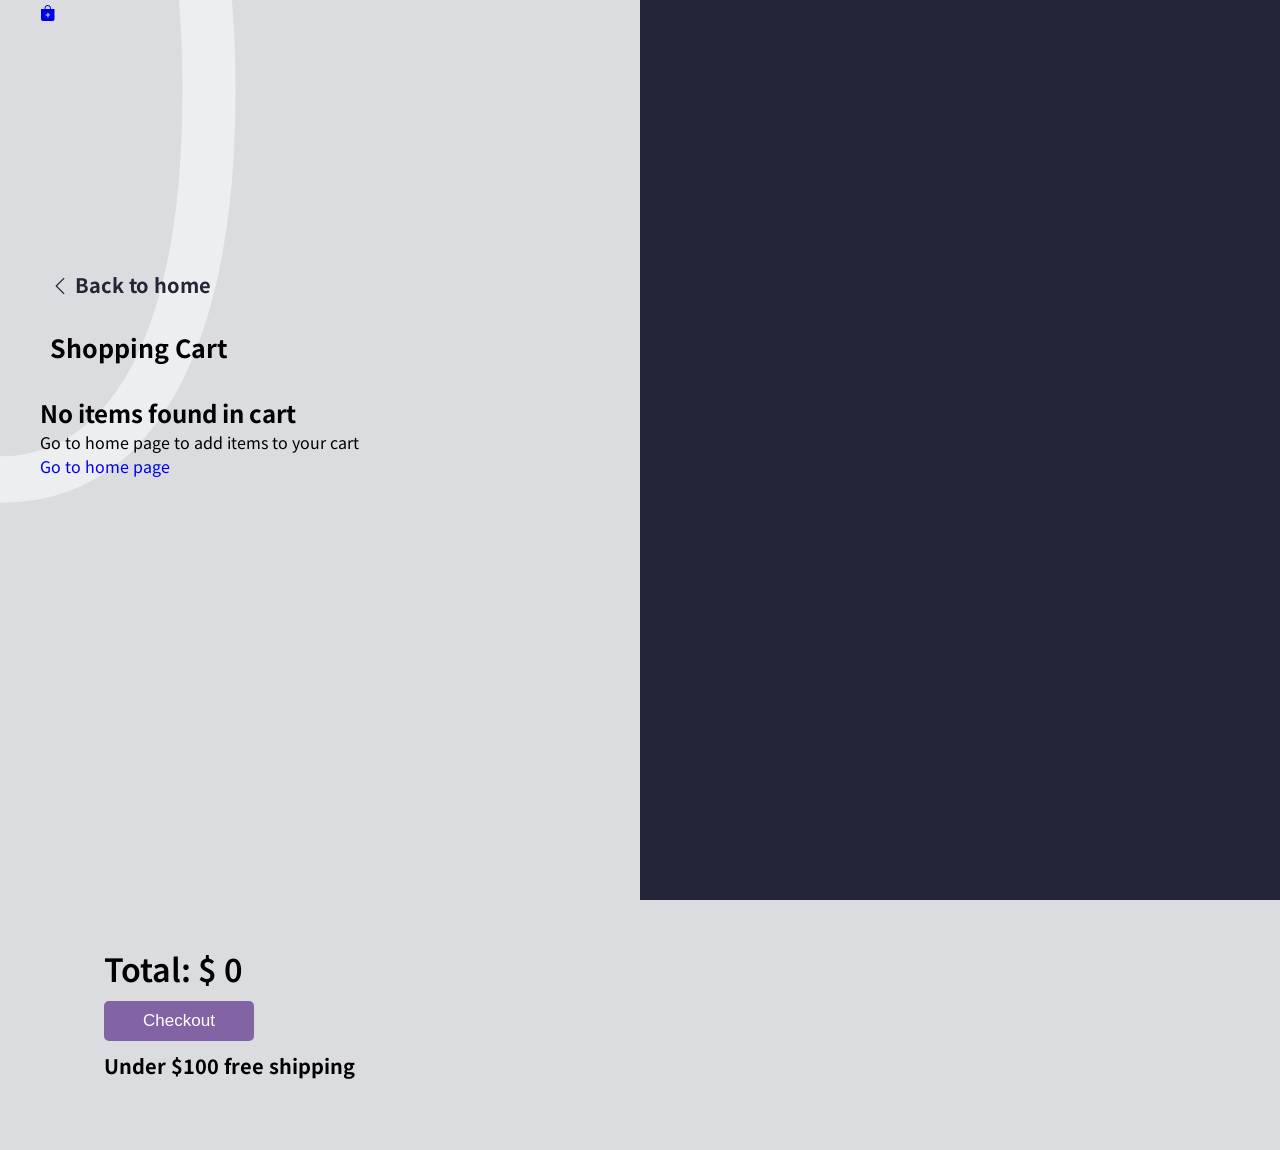
==== cart.html @ 5df8e35d "first commit" ====
<!DOCTYPE html>
<html lang="en">
  <head>
    <meta charset="UTF-8" />
    <meta name="viewport" content="width=device-width, initial-scale=1.0" />
    <title>Costy-Cart Page</title>
    <!-- * Css Link -->
    <link rel="stylesheet" href="./styles.css" />
    <!-- * Bootstrap Icons CDN -->
    <link
      rel="stylesheet"
      href="https://cdn.jsdelivr.net/npm/bootstrap-icons@1.13.1/font/bootstrap-icons.min.css"
    />
  </head>
  <body>
    <!-- * Header -->
    <header>
      <!-- Container -->
      <div class="container">
       
        

      


        <!-- Basket Button -->
        <a href="/cart.html">
          <i class="bi bi-bag-plus-fill" data-quantity="0" id="basket-btn"></i>
        </a>
      </div>
    </header>

    <!-- * Cart Container -->
    <section class="container cart-container">
      <!-- Back To Home Button -->
      <a href="/index.html" class="back-to-home-button">
        <i class="bi bi-chevron-left"></i> <span>Back to home</span>
      </a>

      <!-- Title -->
      <h2 class="cart-title">Shopping Cart</h2>

      <!-- Wrapper -->
      <div class="cart-wrapper">
        <!-- Cart Items -->
        <div class="cart-items">
          <!-- <div class="cart-item">
          
            <img
              src="https://tse2.mm.bing.net/th?id=OIP.dSqrHEm2JkzhjXItj98veQHaJ3&w=474&h=474&c=7"
              alt="cart-item-image"
            />

        
            <div class="cart-item-info">
              <h2 class="cart-item-title">Chestnut Brown</h2>

              <input
                type="number"
                min="1"
                value="1"
                class="cart-item-quantity"
              />
            </div>

           
            <h3 class="cart-item-price">$74.9</h3>

     
            <button class="remove-button">Remove</button>
          </div>
      
          <div class="cart-item">
           
            <img
              src="https://tse2.mm.bing.net/th?id=OIP.dSqrHEm2JkzhjXItj98veQHaJ3&w=474&h=474&c=7"
              alt="cart-item-image"
            />

        
            <div class="cart-item-info">
              <h2 class="cart-item-title">Chestnut Brown</h2>

              <input
                type="number"
                min="1"
                value="1"
                class="cart-item-quantity"
              />
            </div>

           
            <h3 class="cart-item-price">$74.9</h3>

     
            <button class="remove-button">Remove</button>
          </div>
      
          <div class="cart-item">
           
            <img
              src="https://tse2.mm.bing.net/th?id=OIP.dSqrHEm2JkzhjXItj98veQHaJ3&w=474&h=474&c=7"
              alt="cart-item-image"
            />

        
            <div class="cart-item-info">
              <h2 class="cart-item-title">Chestnut Brown</h2>

              <input
                type="number"
                min="1"
                value="1"
                class="cart-item-quantity"
              />
            </div>

           
            <h3 class="cart-item-price">$74.9</h3>

     
            <button class="remove-button">Remove</button>
          </div>
      
          <div class="cart-item">
           
            <img
              src="https://tse2.mm.bing.net/th?id=OIP.dSqrHEm2JkzhjXItj98veQHaJ3&w=474&h=474&c=7"
              alt="cart-item-image"
            />

        
            <div class="cart-item-info">
              <h2 class="cart-item-title">Chestnut Brown</h2>

              <input
                type="number"
                min="1"
                value="1"
                class="cart-item-quantity"
              />
            </div>

           
            <h3 class="cart-item-price">$74.9</h3>

     
            <button class="remove-button">Remove</button>
          </div>
      
          <div class="cart-item">
           
            <img
              src="https://tse2.mm.bing.net/th?id=OIP.dSqrHEm2JkzhjXItj98veQHaJ3&w=474&h=474&c=7"
              alt="cart-item-image"
            />

        
            <div class="cart-item-info">
              <h2 class="cart-item-title">Chestnut Brown</h2>

              <input
                type="number"
                min="1"
                value="1"
                class="cart-item-quantity"
              />
            </div>

           
            <h3 class="cart-item-price">$74.9</h3>

     
            <button class="remove-button">Remove</button>
          </div> -->
        </div>

        <!-- Checkbox -->
        <div class="cart-checkbox">
          <!-- Total Price -->
          <h2>Total: <span class="cart-total">$ 0</span></h2>

          <!-- Checkout Button -->
          <button class="checkout-btn">Checkout</button>

          <p class="fee-title">Under $100 free shipping</p>
        </div>
      </div>
    </section>
    <!-- * Js Connection -->
   <script type="module" src="./main.js"></script>
  </body>
</html>
---- styles.css ----
@import url("https://fonts.googleapis.com/css2?family=Noto+Sans+JP:wght@100..900&display=swap");

:root {
  --primary-color: #8263a3;
  --text-dark: #232637;
  --white: #ffffff;
  --max-width: 1200px;
}

* {
  padding: 0;
  margin: 0;
  box-sizing: border-box;
}

.btn {
  position: absolute;
  padding: 1rem 2rem;
  outline: none;
  border: none;
  font-weight: 600;
  cursor: pointer;
}

a {
  text-decoration: none;
  transition: 0.3s;
}

body {
  font-family: "Noto Sans JP", sans-serif;
  background-color: #dbdce0;
}

body::after {
  position: fixed;
  content: "";
  height: 100%;
  width: 0;
  top: 0;
  right: 0;
  background-color: var(--text-dark);
  z-index: -1;

  animation: body-bg 1s ease-in-out forwards;
}

@keyframes body-bg {
  0% {
    width: 0vw;
  }
  100% {
    width: 50vw;
  }
}

body::before {
  position: fixed;
  content: "0";
  top: 0;
  left: 0;
  transform: translate(-50%, -50%);
  font-size: 70rem;
  font-weight: 200;
  color: var(--white);
  z-index: -1;
  opacity: 0.5;
}

.container {
  position: relative;
  isolation: isolate;
  min-height: 100vh;
  max-width: var(--max-width);
  margin-inline: auto;
  overflow: hidden;
}

nav {
  padding-block: 2rem 0;
  padding-inline: 1rem;
  display: flex;
  align-items: center;
  justify-content: space-between;
  gap: 1rem;
}

.nav__links {
  list-style: none;
  display: flex;
  align-items: center;
  gap: 2rem;
}

.nav__links a {
  font-weight: 500;
}

.nav__links .logo {
  font-size: 1.2rem;
  font-weight: 800;
}

.nav__left a {
  color: var(--text-dark);
}

.nav__right a {
  color: var(--white);
}

.nav__links a:hover {
  color: var(--primary-color);
}

.letter-s {
  position: absolute;
  top: 50%;
  left: 50%;
  transform: translate(-50%, -50%);
  font-size: 40rem;
  line-height: 40rem;
  font-weight: 900;
  color: var(--primary-color);
}

.container img {
  position: absolute;
  width: 50%;
 
  top: 50%;
  left: 50%;
  transform: translate(-50%, -50%);
  filter: drop-shadow(0 0 50px rgba(0, 0, 0, 0.8));
}

.container h4 {
  position: absolute;
  top: 50%;
  left: 50%;
  font-size: 5rem;
  color: var(--white);
  letter-spacing: 25px;
}

.text__left {
  transform: translate(calc(-50% - 250px), -50%);
}

.text__right {
  transform: translate(calc(-50% + 250px), -50%);
}

.container .explore {
  top: 50%;
  left: 50%;
  transform: translate(-50%, calc(-50% + 225px));
  color: var(--text-dark);
  background-color: var(--white);
  box-shadow: 0 0 50px rgba(0, 0, 0, 0.4);
}

.container .print {
  top: 50%;
  right: 0;
  transform: translate(0, -50%) rotate(90deg);
  padding: calc(1rem - 4px) calc(2rem - 4px);
  color: var(--white);
  background-color: transparent;
  border: 1px solid var(--white);
}

.container .catalog {
  top: 25%;
  left: 0;
  transform: translate(0, -50%) rotate(-90deg);
  padding: calc(1rem - 4px) calc(2rem - 4px);
  color: var(--text-dark);
  background-color: transparent;
  border: 1px solid var(--text-dark);
}

.container h5 {
  position: absolute;
  top: 50%;
  left: 50%;
  font-size: 1.2rem;
  font-weight: 500;
}

.container h5::after {
  position: absolute;
  content: "";
  height: 1px;
  width: 100px;
  top: 50%;
}

.feature-1 {
  color: var(--text-dark);
  transform: translate(calc(-50% - 300px), calc(-50% - 200px));
}

.feature-2 {
  color: var(--white);
  transform: translate(calc(-50% + 300px), calc(-50% - 200px));
}

.feature-3 {
  color: var(--text-dark);
  transform: translate(calc(-50% - 300px), calc(-50% + 200px));
}

.feature-4 {
  color: var(--white);
  transform: translate(calc(-50% + 300px), calc(-50% + 200px));
}

.feature-1::after,
.feature-3::after {
  right: 0;
  transform: translate(calc(100% + 40px), -50%);
  background-color: var(--text-dark);
}

.feature-2::after,
.feature-4::after {
  left: 0;
  transform: translate(calc(-100% - 40px), -50%);
  background-color: var(--white);
}











@keyframes fade__in {
  0% {
    opacity: 0;
  }
  100% {
    opacity: 1;
  }
}





@media (width > 540px) {
}
@media (width > 768px) {
}
@media (width > 1024px) {
}


/* ================= Footer ================= */
footer {
  background-color: var(--primary-color);
  color: var(--white);
  margin-top: 50px;
 
  padding-left: 20px;
  border-radius: 50px;
 
}

footer .footer-c {
  display: grid;
  grid-template-columns:  1fr 1fr 1fr 1fr;


 
}

footer .footer-c .footer-box {
  display: flex;
  flex-direction: column;
  margin-top:25px;
}

footer .footer-c .footer-box h2 {
  font-size: 40px;
  text-transform: uppercase;
}

footer .footer-c .footer-box .social {
  display: flex;
  align-items: center;
  gap: 16px;
  margin-top: 50px;
}

footer .footer-c .footer-box .social a {
  background-color: var(--white);
  padding: 10px;
  font-size: 15px;
  border-radius: 50%;
  display: flex;
  align-items: center;
  justify-content: center;
}

footer .footer-c .footer-box .social a i {
  color: var(--primary-color);
}

footer .footer-c .footer-box h3 {
  font-size: 25px;
  margin-bottom: 20px;
}

footer .footer-c .footer-box ul {
  display: flex;
  flex-direction: column;
  gap: 15px;
  margin-top: 30px;
  list-style: none;
  padding: 0;
}

footer .footer-c .footer-box ul li a {
  color: var(--white);
  font-size: 17px;
  text-decoration: none;
}

footer .footer-c .footer-box ul li a:hover {
  color: #dbdce0; /* İstersen hover rengi */
}

footer .copyright {
  padding: 15px;
  font-size: 20px;
  text-align: center;
  margin: 0;
}





/* ================= Products ================= */
.products {
  padding: 10px;
}

.products h1 {
  text-align: center;
  margin: 30px 0;
  font-size: 64px;
}

.products .product-container {
  display: grid;
  grid-template-columns: repeat(auto-fit, minmax(300px, 1fr));
  gap: 16px;
padding-left: 80px;
padding-right: 80px;
padding-top: 10px;
padding-bottom: 10px;
}

.products .product-container .product img {
  width: 100%;
  height: 400px;
  object-fit: cover;
  border-radius: 50%;
}

.products .product-container .product-info {
  padding: 10px 15px;
}

.products .product-container .product-info h2 {
  font-size: 25px;
  color:rgb(77, 77, 239);
  font-weight: 500;
  margin: 15px 0;
}

.products .product-container .product-info p {
  font-size: 20px;
  color: var(--primary-color);
  font-weight: 500;
  margin: 20px 0;
}

.products .product-container .product-info button {
  background-color: var(--primary-color);
  color: var(--white);
  padding: 10px;
  width: 100%;
  cursor: pointer;
  font-size: 15px;
  font-weight: 500;
  border: none;
}








/* ================= Cart ================= */
.cart-container {
  margin-top: -650px !important;
}

/* Back To Home Button */
.cart-container .back-to-home-button {
  display: flex;
  align-items: center;
  gap: 5px;
  margin: 20px 10px;
  color: var(--text-dark);
  font-size: 20px;
  font-weight: bold;
}

/* Title */
.cart-container .cart-title {
  margin: 30px 10px;
  font-size: 25px;
}

/* Cart Wrapper */
.cart-container .cart-wrapper {
  display: grid;
  grid-template-columns: 4fr 1fr;
  gap: 20px;
}

/* Cart Items */
.cart-container .cart-wrapper .cart-items .cart-item {
  display: grid;
  grid-template-columns: 0.5fr 1fr 0.5fr 0.5fr;
  align-items: center;
  padding: 10px 15px;
  border-bottom: 1px solid rgb(227, 227, 227);
}

/* Cart Item Image */
.cart-container .cart-wrapper .cart-items .cart-item img {
  width: 80px;
  height: 80px;
  object-fit: cover;
    display: none;
}

/* Product Info */
.cart-container .cart-wrapper .cart-items .cart-item-info {
  display: flex;
  flex-direction: column;
  gap: 10px;
}

/* Product Title */
.cart-container .cart-wrapper .cart-items .cart-item-info .cart-item-title {
  font-size: 20px;
  font-weight: 400;
}

/* Product Quantity */
.cart-container .cart-wrapper .cart-items .cart-item-info .cart-item-quantity {
  border: 1px solid var(--text-dark);
  width: 40px;
  text-align: center;
  font-size: 18px;
  border-radius: 5px;
  cursor: pointer;
}

/* Price */
.cart-container .cart-wrapper .cart-items .cart-item-price {
  font-size: 20px;
  font-weight: 500;
}

/* Remove Button */
.cart-container .cart-wrapper .cart-items .remove-button {
  background-color: crimson;
  color: var(--white);
  padding: 8px;
  max-width: 100px;
  font-weight: 600;
  cursor: pointer;
  border: none;
}

/* Cart Checkbox */
.cart-container .cart-wrapper .cart-checkbox {
  display: flex;
  flex-direction: column;
  gap: 10px;
}

/* Total Price */
.cart-container .cart-wrapper .cart-checkbox h2 {
  font-size: 32px;
  font-weight: 600;
  white-space: nowrap;
  margin-top: 550px;
  margin-left: -900px;
}

/* Checkout Button */
.cart-container .cart-wrapper .cart-checkbox .checkout-btn {
  background-color: var(--primary-color);
  color: var(--white);
  padding: 10px;
  font-size: 17px;
  border-radius: 5px;
  max-width: 150px;
  cursor: pointer;
  border: none;
    margin-left: -900px;
}

/* Fee Title */
.cart-container .cart-wrapper .cart-checkbox .fee-title {
  font-size: 20px;
  font-weight: bold;
  white-space: nowrap;
    margin-left: -900px;
}
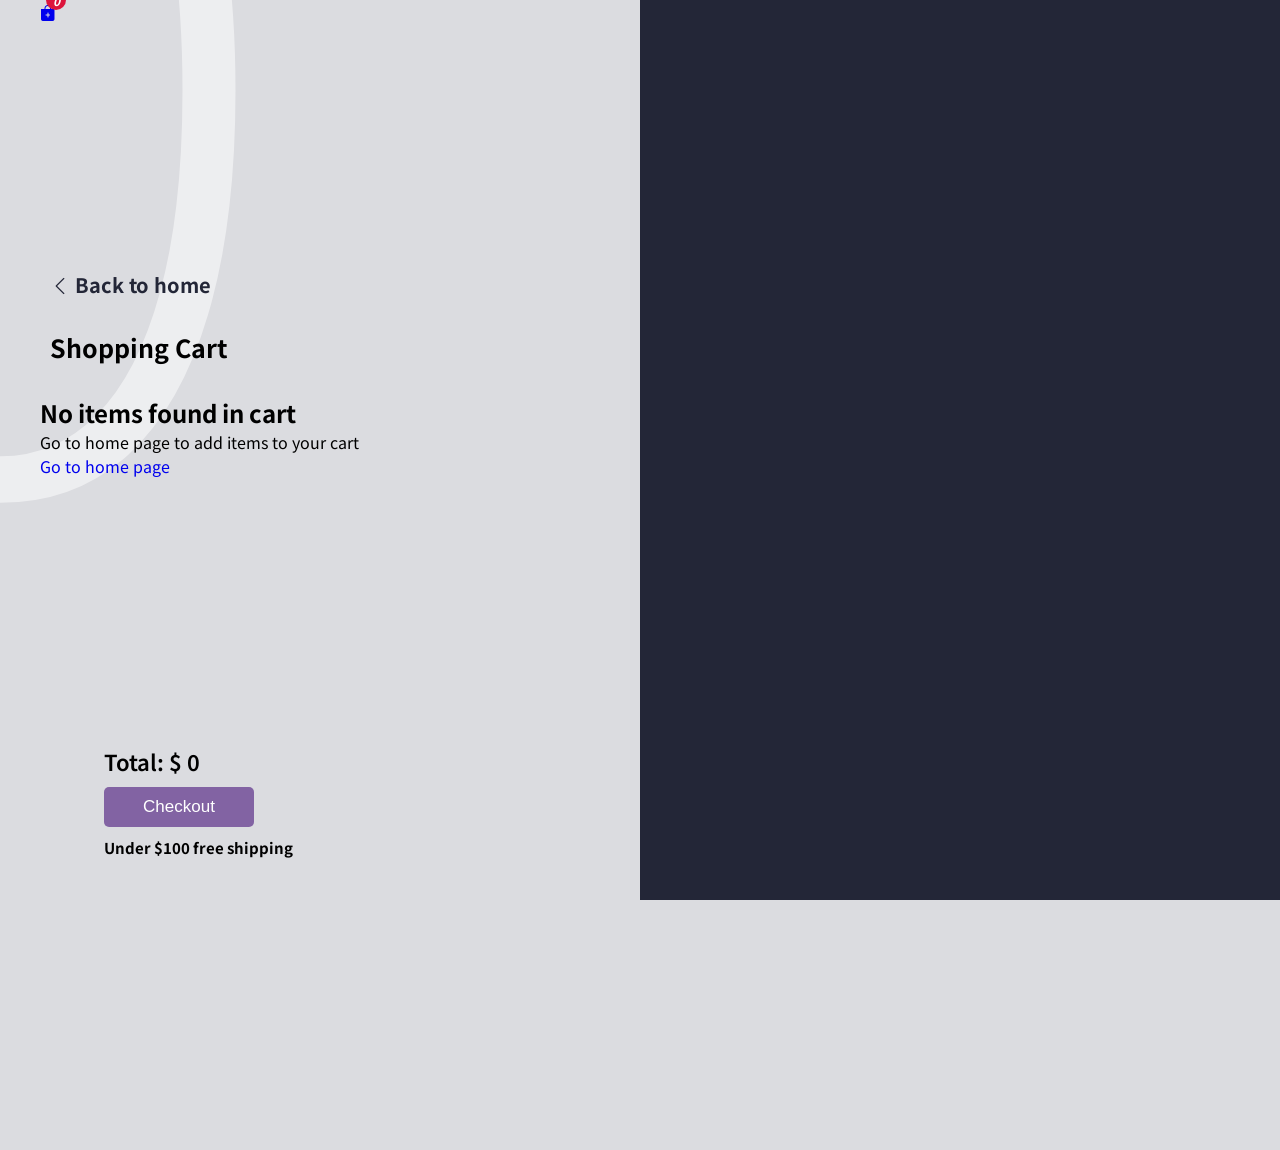
==== commit 694865dc: "commit" ====
--- a/cart.html
+++ b/cart.html
@@ -4,33 +4,50 @@
     <meta charset="UTF-8" />
     <meta name="viewport" content="width=device-width, initial-scale=1.0" />
     <title>Costy-Cart Page</title>
-    <!-- * Css Link -->
+    <!-- Css Link -->
     <link rel="stylesheet" href="./styles.css" />
-    <!-- * Bootstrap Icons CDN -->
+    <!-- Bootstrap Icons CDN -->
     <link
       rel="stylesheet"
       href="https://cdn.jsdelivr.net/npm/bootstrap-icons@1.13.1/font/bootstrap-icons.min.css"
     />
+    <style>
+      /* Sepet ikonunda ürün sayısı göstermek */
+      #basket-btn {
+        position: relative;
+      }
+
+      #basket-btn::after {
+        content: attr(data-quantity);
+        position: absolute;
+        top: -10px;
+        right: -10px;
+        background: crimson;
+        color: white;
+        width: 20px;
+        height: 20px;
+        font-size: 12px;
+        display: flex;
+        align-items: center;
+        justify-content: center;
+        border-radius: 50%;
+        font-weight: bold;
+        transition: 0.3s;
+      }
+    </style>
   </head>
   <body>
-    <!-- * Header -->
+    <!-- Header -->
     <header>
-      <!-- Container -->
       <div class="container">
-       
-        
-
-      
-
-
-        <!-- Basket Button -->
+        <!-- Sepet ikonunu buraya ekledik -->
         <a href="/cart.html">
           <i class="bi bi-bag-plus-fill" data-quantity="0" id="basket-btn"></i>
         </a>
       </div>
     </header>
 
-    <!-- * Cart Container -->
+    <!-- Cart Container -->
     <section class="container cart-container">
       <!-- Back To Home Button -->
       <a href="/index.html" class="back-to-home-button">
@@ -43,151 +60,18 @@
       <!-- Wrapper -->
       <div class="cart-wrapper">
         <!-- Cart Items -->
-        <div class="cart-items">
-          <!-- <div class="cart-item">
-          
-            <img
-              src="https://tse2.mm.bing.net/th?id=OIP.dSqrHEm2JkzhjXItj98veQHaJ3&w=474&h=474&c=7"
-              alt="cart-item-image"
-            />
+        <div class="cart-items"></div>
 
-        
-            <div class="cart-item-info">
-              <h2 class="cart-item-title">Chestnut Brown</h2>
-
-              <input
-                type="number"
-                min="1"
-                value="1"
-                class="cart-item-quantity"
-              />
-            </div>
-
-           
-            <h3 class="cart-item-price">$74.9</h3>
-
-     
-            <button class="remove-button">Remove</button>
-          </div>
-      
-          <div class="cart-item">
-           
-            <img
-              src="https://tse2.mm.bing.net/th?id=OIP.dSqrHEm2JkzhjXItj98veQHaJ3&w=474&h=474&c=7"
-              alt="cart-item-image"
-            />
-
-        
-            <div class="cart-item-info">
-              <h2 class="cart-item-title">Chestnut Brown</h2>
-
-              <input
-                type="number"
-                min="1"
-                value="1"
-                class="cart-item-quantity"
-              />
-            </div>
-
-           
-            <h3 class="cart-item-price">$74.9</h3>
-
-     
-            <button class="remove-button">Remove</button>
-          </div>
-      
-          <div class="cart-item">
-           
-            <img
-              src="https://tse2.mm.bing.net/th?id=OIP.dSqrHEm2JkzhjXItj98veQHaJ3&w=474&h=474&c=7"
-              alt="cart-item-image"
-            />
-
-        
-            <div class="cart-item-info">
-              <h2 class="cart-item-title">Chestnut Brown</h2>
-
-              <input
-                type="number"
-                min="1"
-                value="1"
-                class="cart-item-quantity"
-              />
-            </div>
-
-           
-            <h3 class="cart-item-price">$74.9</h3>
-
-     
-            <button class="remove-button">Remove</button>
-          </div>
-      
-          <div class="cart-item">
-           
-            <img
-              src="https://tse2.mm.bing.net/th?id=OIP.dSqrHEm2JkzhjXItj98veQHaJ3&w=474&h=474&c=7"
-              alt="cart-item-image"
-            />
-
-        
-            <div class="cart-item-info">
-              <h2 class="cart-item-title">Chestnut Brown</h2>
-
-              <input
-                type="number"
-                min="1"
-                value="1"
-                class="cart-item-quantity"
-              />
-            </div>
-
-           
-            <h3 class="cart-item-price">$74.9</h3>
-
-     
-            <button class="remove-button">Remove</button>
-          </div>
-      
-          <div class="cart-item">
-           
-            <img
-              src="https://tse2.mm.bing.net/th?id=OIP.dSqrHEm2JkzhjXItj98veQHaJ3&w=474&h=474&c=7"
-              alt="cart-item-image"
-            />
-
-        
-            <div class="cart-item-info">
-              <h2 class="cart-item-title">Chestnut Brown</h2>
-
-              <input
-                type="number"
-                min="1"
-                value="1"
-                class="cart-item-quantity"
-              />
-            </div>
-
-           
-            <h3 class="cart-item-price">$74.9</h3>
-
-     
-            <button class="remove-button">Remove</button>
-          </div> -->
-        </div>
-
-        <!-- Checkbox -->
+        <!-- Checkbox / Total -->
         <div class="cart-checkbox">
-          <!-- Total Price -->
           <h2>Total: <span class="cart-total">$ 0</span></h2>
-
-          <!-- Checkout Button -->
           <button class="checkout-btn">Checkout</button>
-
           <p class="fee-title">Under $100 free shipping</p>
         </div>
       </div>
     </section>
-    <!-- * Js Connection -->
-   <script type="module" src="./main.js"></script>
+
+    <!-- Js Connection -->
+    <script type="module" src="./main.js"></script>
   </body>
 </html>
--- a/styles.css
+++ b/styles.css
@@ -265,150 +265,232 @@
 footer {
   background-color: var(--primary-color);
   color: var(--white);
-  margin-top: 50px;
- 
-  padding-left: 20px;
-  border-radius: 50px;
- 
+  padding: 50px 20px 30px 20px;
+  border-radius: 50px 50px 0 0;
+  font-family: 'Montserrat', sans-serif;
+  margin-top: 100px;
 }
 
 footer .footer-c {
   display: grid;
-  grid-template-columns:  1fr 1fr 1fr 1fr;
-
-
- 
-}
-
-footer .footer-c .footer-box {
+  grid-template-columns: repeat(auto-fit, minmax(200px, 1fr));
+  gap: 40px;
+  max-width: var(--max-width);
+  margin: auto;
+}
+
+footer .footer-box {
   display: flex;
   flex-direction: column;
-  margin-top:25px;
-}
-
-footer .footer-c .footer-box h2 {
-  font-size: 40px;
+  gap: 20px;
+}
+
+footer .footer-box h2,
+footer .footer-box h3 {
+  font-weight: 700;
+}
+
+footer .footer-box h2 {
+  font-size: 36px;
   text-transform: uppercase;
 }
 
-footer .footer-c .footer-box .social {
-  display: flex;
-  align-items: center;
-  gap: 16px;
-  margin-top: 50px;
-}
-
-footer .footer-c .footer-box .social a {
+footer .footer-box h3 {
+  font-size: 20px;
+}
+
+footer .footer-box ul {
+  list-style: none;
+  display: flex;
+  flex-direction: column;
+  gap: 12px;
+  padding: 0;
+  margin: 0;
+}
+
+footer .footer-box ul li a {
+  color: var(--white);
+  text-decoration: none;
+  font-weight: 500;
+  transition: 0.3s;
+  font-size: 13px;
+}
+
+footer .footer-box ul li a:hover {
+  color: #dbdce0;
+  transform: translateX(5px);
+}
+
+footer .footer-box .social {
+  display: flex;
+  gap: 15px;
+  margin-top: 15px;
+}
+
+footer .footer-box .social a {
+  display: flex;
+  justify-content: center;
+  align-items: center;
+  width: 35px;
+  height: 35px;
+  border-radius: 50%;
   background-color: var(--white);
-  padding: 10px;
-  font-size: 15px;
-  border-radius: 50%;
-  display: flex;
-  align-items: center;
-  justify-content: center;
-}
-
-footer .footer-c .footer-box .social a i {
   color: var(--primary-color);
-}
-
-footer .footer-c .footer-box h3 {
-  font-size: 25px;
-  margin-bottom: 20px;
-}
-
-footer .footer-c .footer-box ul {
-  display: flex;
-  flex-direction: column;
-  gap: 15px;
-  margin-top: 30px;
-  list-style: none;
-  padding: 0;
-}
-
-footer .footer-c .footer-box ul li a {
-  color: var(--white);
-  font-size: 17px;
-  text-decoration: none;
-}
-
-footer .footer-c .footer-box ul li a:hover {
-  color: #dbdce0; /* İstersen hover rengi */
+  font-size: 16px;
+  transition: 0.3s;
+}
+
+footer .footer-box .social a:hover {
+  background-color: #fff0f5;
+  color: var(--primary-color);
+  transform: scale(1.1);
 }
 
 footer .copyright {
-  padding: 15px;
-  font-size: 20px;
   text-align: center;
-  margin: 0;
-}
-
-
-
-
-
-/* ================= Products ================= */
-.products {
-  padding: 10px;
-}
-
-.products h1 {
+  font-size: 16px;
+  margin-top: 40px;
+  font-weight: 500;
+  opacity: 0.8;
+}
+
+/* Responsive Footer */
+@media (max-width: 768px) {
+  footer .footer-c {
+    grid-template-columns: 1fr 1fr;
+    gap: 25px;
+  }
+}
+
+@media (max-width: 480px) {
+  footer .footer-c {
+    grid-template-columns: 1fr;
+    gap: 20px;
+    text-align: center;
+  }
+  footer .footer-box .social {
+    justify-content: center;
+  }
+}
+
+
+
+/* ===== Product Card Modern Design ===== */
+
+
+.products h1{
+  font-size: 48px;
   text-align: center;
-  margin: 30px 0;
-  font-size: 64px;
-}
-
-.products .product-container {
+  font-weight: 900;
+  text-transform: uppercase;
+  background: linear-gradient(90deg, var(--primary-color), #232637);
+  -webkit-background-clip: text;
+  -webkit-text-fill-color: transparent;
+  margin-bottom: 60px;
+}
+.product-container {
   display: grid;
   grid-template-columns: repeat(auto-fit, minmax(300px, 1fr));
-  gap: 16px;
-padding-left: 80px;
-padding-right: 80px;
-padding-top: 10px;
-padding-bottom: 10px;
-}
-
-.products .product-container .product img {
+  gap: 20px;
+  padding-left: 50px;
+  padding-right: 50px;
+  padding-top: 15px;
+  padding-bottom: 15px;
+}
+
+/* ===== Hover Product Card ===== */
+.product-hover-card {
+  position: relative;
+  height: 230px; /* resim yüksekliği */
+  border-radius: 20px;
+  overflow: hidden;
+  cursor: pointer;
+  display: flex;
+  align-items: center;
+  justify-content: center;
+  transition: 0.5s ease;
+}
+
+/* IMAGE */
+.hover-img {
+  position: absolute;
+  right: 0;
   width: 100%;
-  height: 400px;
-  object-fit: cover;
-  border-radius: 50%;
-}
-
-.products .product-container .product-info {
-  padding: 10px 15px;
-}
-
-.products .product-container .product-info h2 {
-  font-size: 25px;
-  color:rgb(77, 77, 239);
-  font-weight: 500;
-  margin: 15px 0;
-}
-
-.products .product-container .product-info p {
-  font-size: 20px;
+  height: 100%;
+  display: flex;
+  justify-content: center;
+  align-items: center;
+  transition: 0.5s ease;
+}
+
+.hover-img img {
+  width: 230px;          /* sabit genişlik */
+  height: 230px;         /* sabit yükseklik */
+  object-fit: cover;     /* resim kapsasın, bozulmasın */
+  border-radius: 15px;   /* yuvarlatılmış köşeler */
+  box-shadow: 0 10px 20px rgba(0, 0, 0, 0.2); /* hafif gölge */
+  transition: transform 0.5s ease, box-shadow 0.5s ease;
+}
+
+/* LEFT PANEL */
+.hover-content {
+  position: absolute;
+  top: 0;               /* resmin üstüne hizalı */
+  left: -100%;
+  height: 230px;        /* resmin yüksekliği kadar */
+  width: 40%;
+  background: linear-gradient(
+    to right,
+    var(--primary-color) 85%,
+    rgba(130, 99, 163, 0.6)
+  );
+  color: white;
+  padding: 20px;
+  display: flex;
+  flex-direction: column;
+  justify-content: center;
+  transition: 0.5s ease;
+  border-radius: 15px;
+}
+
+.hover-content h2 {
+  font-size: 15px;
+  margin-bottom: 15px;
+}
+
+.hover-content p {
+  font-size: 18px;
+  margin-bottom: 20px;
+}
+
+.hover-content button {
+  padding: 10px;
+  border: none;
+  background: white;
   color: var(--primary-color);
-  font-weight: 500;
-  margin: 20px 0;
-}
-
-.products .product-container .product-info button {
-  background-color: var(--primary-color);
-  color: var(--white);
-  padding: 10px;
-  width: 100%;
+  font-weight: bold;
   cursor: pointer;
-  font-size: 15px;
-  font-weight: 500;
-  border: none;
-}
-
-
-
-
-
-
+  border-radius: 8px;
+  transition: 0.3s;
+  White-space:nowrap;
+}
+
+.hover-content button:hover {
+  background: #eee;
+}
+
+/* HOVER EFFECT */
+.product-hover-card:hover .hover-content {
+  left: 0;
+}
+
+.product-hover-card:hover .hover-img {
+  transform: translateX(40%);
+}
+
+.product-hover-card:hover img {
+  transform: scale(1.1);
+}
 
 
 /* ================= Cart ================= */
@@ -445,7 +527,7 @@
   display: grid;
   grid-template-columns: 0.5fr 1fr 0.5fr 0.5fr;
   align-items: center;
-  padding: 10px 15px;
+  padding: 2px 2px;
   border-bottom: 1px solid rgb(227, 227, 227);
 }
 
@@ -468,6 +550,7 @@
 .cart-container .cart-wrapper .cart-items .cart-item-info .cart-item-title {
   font-size: 20px;
   font-weight: 400;
+
 }
 
 /* Product Quantity */
@@ -506,10 +589,10 @@
 
 /* Total Price */
 .cart-container .cart-wrapper .cart-checkbox h2 {
-  font-size: 32px;
+  font-size: 22px;
   font-weight: 600;
   white-space: nowrap;
-  margin-top: 550px;
+  margin-top: 350px;
   margin-left: -900px;
 }
 
@@ -528,8 +611,37 @@
 
 /* Fee Title */
 .cart-container .cart-wrapper .cart-checkbox .fee-title {
-  font-size: 20px;
+  font-size: 15px;
   font-weight: bold;
   white-space: nowrap;
     margin-left: -900px;
-}+    margin-bottom: 20px;
+}
+
+
+
+/* Sepet ikonunda ürün sayısını gösterme */
+#basket-btn {
+  position: relative; /* badge için gerekli */
+}
+
+#basket-btn::after {
+  content: attr(data-quantity);
+  position: absolute;
+  top: -10px;
+  right: -10px;
+  background: crimson;
+  color: white;
+  width: 20px;
+  height: 20px;
+  font-size: 12px;
+  display: flex;
+  align-items: center;
+  justify-content: center;
+  border-radius: 50%;
+  font-weight: bold;
+  transition: 0.3s;
+}
+
+/* Cart page total, checkout ve layout zaten mevcut */
+/* Gerekirse responsive ve küçük düzenlemeler yapabilirsin */
